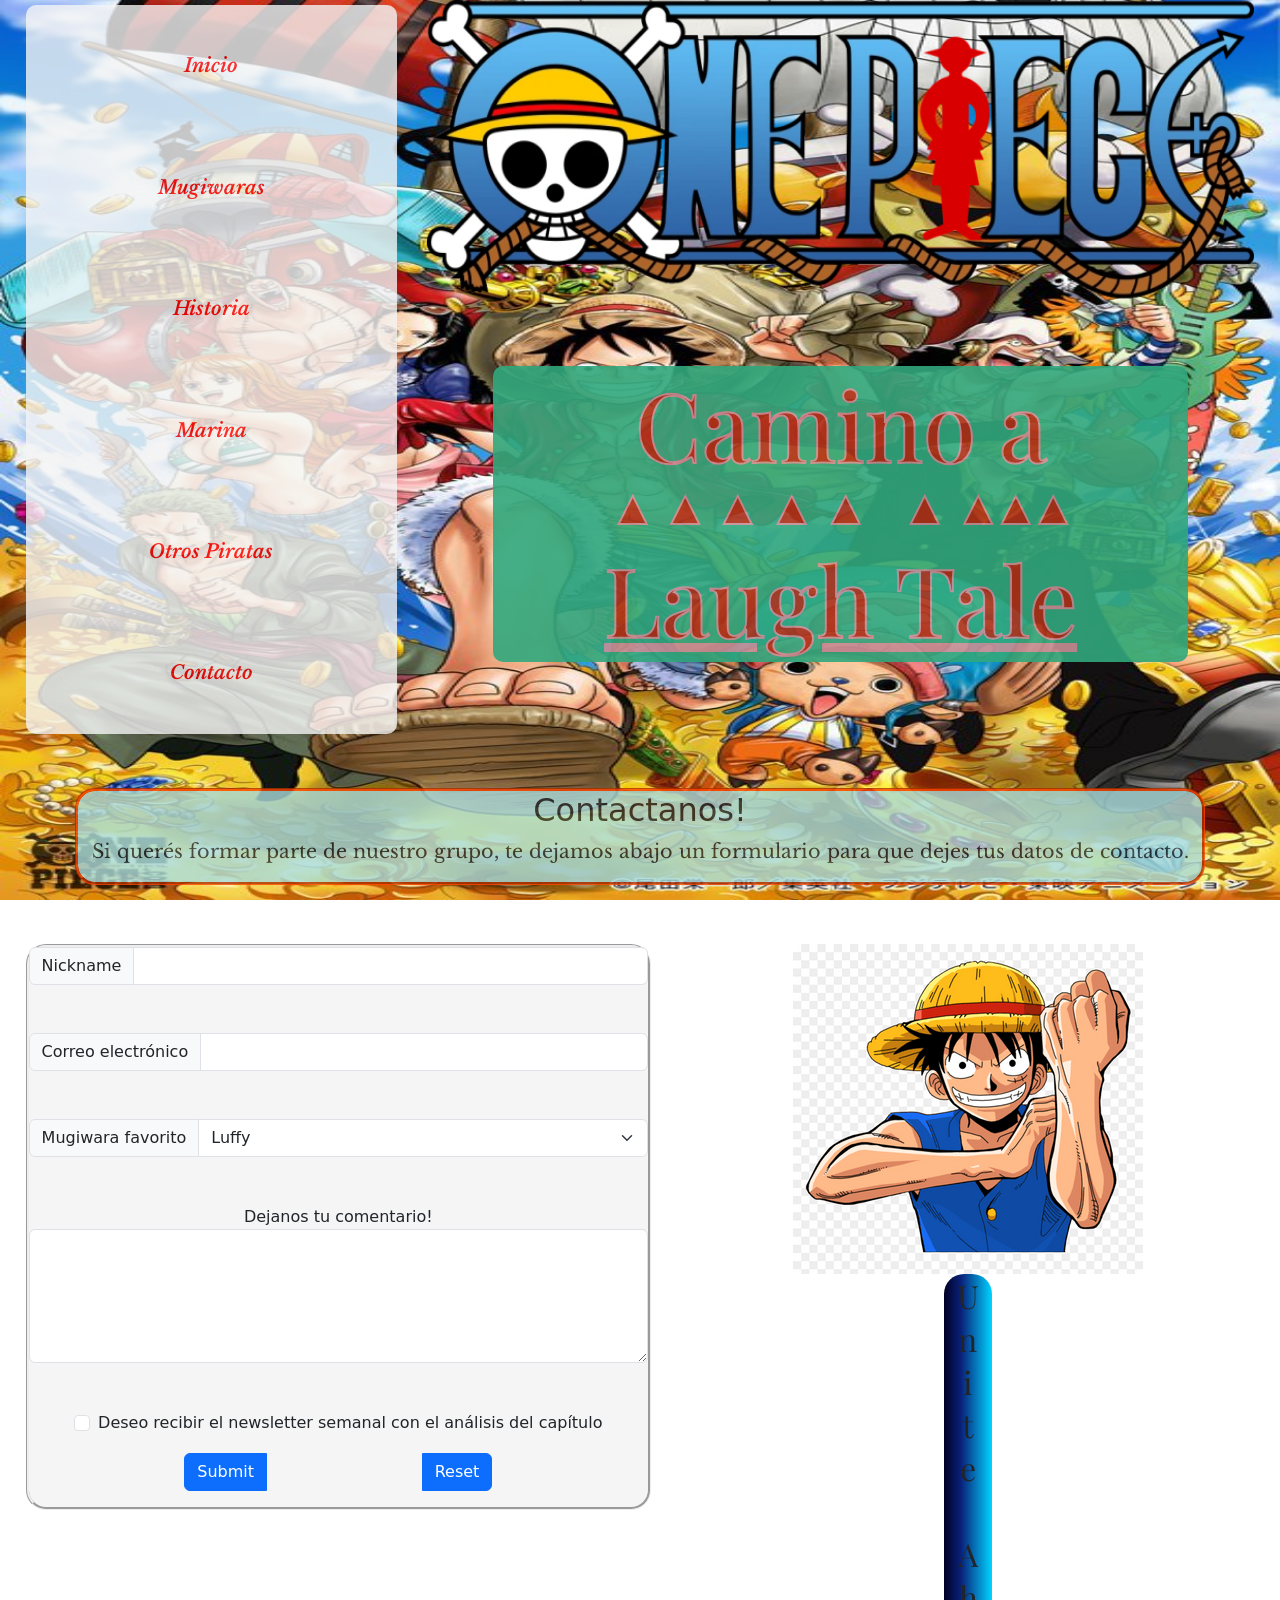
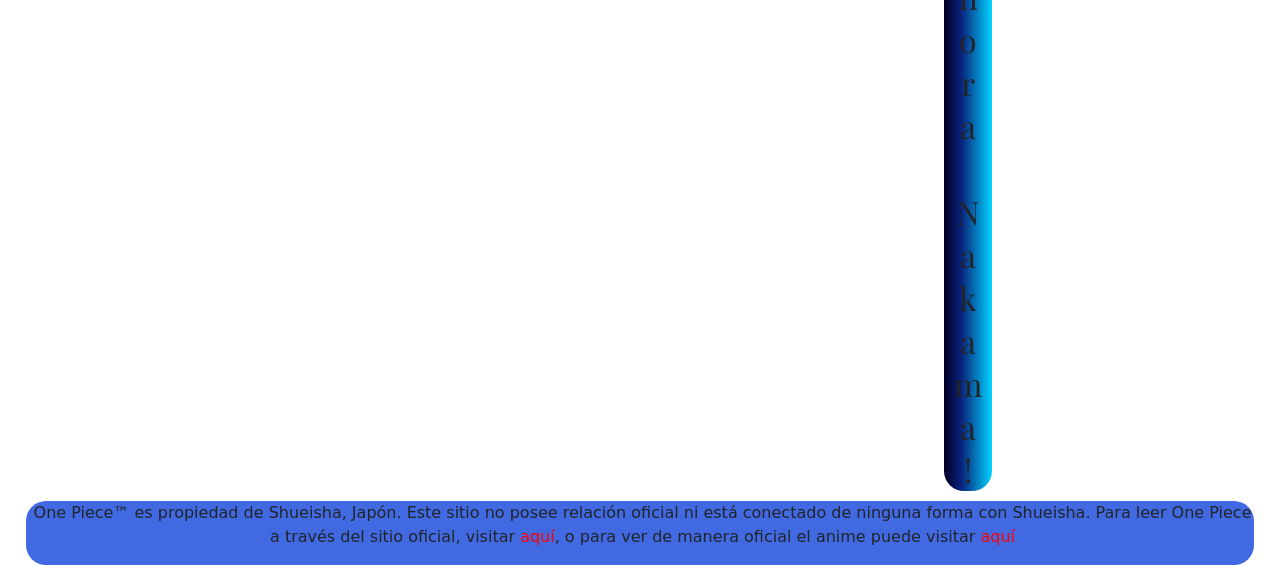
==== contacto.html @ ec2d16b1 "primer commit" ====
<!DOCTYPE html>
<html lang="en">

<head>
    <meta charset="UTF-8">
    <meta http-equiv="X-UA-Compatible" content="IE=edge">
    <meta name="viewport" content="width=device-width, initial-scale=1.0">
    <title>One Piece - Contacto</title>
    <!-- Link al CND de Bootstrap -->
    <!-- CSS only -->
    <link href="https://cdn.jsdelivr.net/npm/bootstrap@5.2.0/dist/css/bootstrap.min.css" rel="stylesheet"
        integrity="sha384-gH2yIJqKdNHPEq0n4Mqa/HGKIhSkIHeL5AyhkYV8i59U5AR6csBvApHHNl/vI1Bx" crossorigin="anonymous">
    <!-- Link al CSS -->
    <link rel="stylesheet" href="css/estilos.css">
    <!-- Fuentes de Google -->
    <link rel="preconnect" href="https://fonts.googleapis.com">
    <link rel="preconnect" href="https://fonts.gstatic.com" crossorigin>
    <link
        href="https://fonts.googleapis.com/css2?family=Libre+Baskerville&family=Playfair+Display:wght@800&display=swap"
        rel="stylesheet">
</head>

<body>
    <div class="wrapperContacto">

        <!-- Encabezado de la página con Banner/logo y botón que lleva al inicio -->

        <header>
            <a href="index.html"><img src="media/logo.webp" alt="meme" id="banner"></a>
            <h1 class="fuente4">Camino a <span>Laugh Tale</span></h1>
        </header>

        <!-- Menú principal que nos permite movernos entre las distintas páginas del sitio -->

        <nav>
            <ul class="navList">
                <li><a href="index.html">Inicio</a></li>
                <li><a href="mugiwaras.html">Mugiwaras</a></li>
                <li><a href="historia.html">Historia</a></li>
                <li><a href="Marina.html">Marina</a></li>
                <li><a href="otrosPiratas.html">Otros Piratas</a></li>
                <li><a href="contacto.html">Contacto</a></li>
            </ul>
        </nav>

        <div class="text-center titulo" id="contacto">
            <h2>Contactanos!</h2>
            <p class="fuente1">Si querés formar parte de nuestro grupo, te dejamos abajo un formulario para
                que dejes tus datos de contacto.
            </p>
        </div>

            <!-- Contenido principal de la página -->

        <main id="mainContacto">

            <!-- Formulario de contacto -->
            
            <form class="formulario text-center">
                <div class="input-group mb-5">
                    <span class="input-group-text" id="nickname">Nickname</span>
                    <input type="text" class="form-control" aria-label="Sizing example input"
                        aria-describedby="nickname">
                </div>

                <div class="input-group mb-5">
                    <span class="input-group-text" id="correo">Correo electrónico</span>
                    <input type="text" class="form-control" aria-label="Sizing example input"
                        aria-describedby="correo">
                </div>

                <div class="input-group mb-5">
                    <label class="input-group-text" for="inputGroupSelect01">Mugiwara favorito</label>
                    <select class="form-select" id="inputGroupSelect01">
                        <option selected>Luffy</option>
                        <option value="2">Nami</option>
                        <option value="3">Zoro</option>
                        <option value="4">Usopp</option>
                        <option value="5">Sanji</option>
                        <option value="6">Chopper</option>
                        <option value="7">Robin</option>
                        <option value="8">Franky</option>
                        <option value="9">Brook</option>
                        <option value="10">Jinbei</option>
                    </select>
                </div>
                <div class="form-group mb-5">
                    <label for="exampleFormControlTextarea1">Dejanos tu comentario!</label>
                    <textarea class="form-control" id="exampleFormControlTextarea1" rows="5"></textarea>
                </div>
                <div class="input-group mb-3 justify-content-center">
                    <div class="form-check">
                        <input class="form-check-input" type="checkbox" value="" id="flexCheckDefault">
                        <label class="form-check-label" for="flexCheckDefault">
                            Deseo recibir el newsletter semanal con el análisis del capítulo
                        </label>
                    </div>
                </div>
                <div class="input-group mb-3 d-flex justify-content-evenly">
                    <input class="btn btn-primary" type="submit" value="Submit">
                    <input class="btn btn-primary" type="reset" value="Reset">
                </div>
            </form>            
        </main>

        <!-- Contenido complementario - decorativo -->

        <aside>
            <img src="media/formImage.png" alt="FormImage">
            <p class="fuente2">Unite Ahora Nakama!</p>
        </aside>

            <!-- Footer con el disclaimer -->

            <footer>
                <p class="text-center">One Piece&#8482; es propiedad de Shueisha, Japón. Este sitio no posee relación oficial ni está
                    conectado de ninguna forma con
                    Shueisha. Para leer One Piece a través del sitio oficial, visitar <a
                        href="https://mangaplus.shueisha.co.jp/titles/200016" target="_blank">aquí</a>,
                    o para ver de manera oficial el anime puede visitar <a
                        href="https://www.crunchyroll.com/es/one-piece" target="_blank">aquí</a>
                </p>
            </footer>
        </div>

        <!-- JavaScript Bundle with Popper -->
        <script src="https://cdn.jsdelivr.net/npm/bootstrap@5.2.0/dist/js/bootstrap.bundle.min.js"
            integrity="sha384-A3rJD856KowSb7dwlZdYEkO39Gagi7vIsF0jrRAoQmDKKtQBHUuLZ9AsSv4jD4Xa"
            crossorigin="anonymous"></script>
</body>

</html>
---- css/estilos.css ----
* {
  box-sizing: border-box; }

a:link, a:visited, a:active {
  color: red;
  text-decoration: none; }

body {
  background: url(../media/site-background.png) no-repeat fixed center top;
  background-size: 100% 100%; }

/* Modificadores de texto */
.subtitulo {
  border-bottom: solid; }

.subtitulo2 {
  border-bottom: black double; }

.subtitulo3 {
  border-bottom: white solid;
  border-width: 5px; }

header {
  grid-area: header; }

nav {
  grid-area: navi; }

.titulo {
  grid-area: titulo; }

main {
  grid-area: main; }

aside, .openings {
  grid-area: aside;
  display: flex;
  flex-direction: column; }
  @media screen and (max-width: 630px) {
    aside, .openings {
      display: none; } }

footer {
  grid-area: footer; }

@keyframes animacionContacto {
  0% {
    background: #020024;
    background: linear-gradient(90deg, #020024 0%, #092079 35%, #00d4ff 100%); }
  20% {
    background: #002422;
    background: linear-gradient(90deg, #002422 0%, #00d4ff 0%, #090979 20%, #01b5ea 100%); }
  40% {
    background: #002422;
    background: linear-gradient(90deg, #002422 0%, #00d4ff 0%, #090979 40%, #01b5ea 100%); }
  60% {
    background: #002422;
    background: linear-gradient(90deg, #002422 0%, #00d4ff 0%, #090979 60%, #01b5ea 100%); }
  80% {
    background: #002422;
    background: linear-gradient(90deg, #002422 0%, #00d4ff 0%, #090979 80%, #01b5ea 100%); }
  100% {
    background: #002422;
    background: linear-gradient(90deg, #002422 0%, #00d4ff 0%, #090979 100%, #01b5ea 100%); } }

/* Fuentes de texto */
.fuente1 {
  font-family: Libre Baskerville, serif;
  font-size: larger; }

.fuente2 {
  font-family: "Playfair Display", serif;
  font-size: 200%;
  text-align: center; }

.fuente3 {
  font-family: Libre Baskerville, serif;
  font-size: smaller; }

.fuente4 {
  -webkit-text-stroke: 2px #C78F95;
  font-family: "Playfair Display", serif;
  font-size: 600%;
  color: #AD3319;
  text-align: center; }

.fuente5 {
  font-family: Libre Baskerville, serif;
  font-size: 20px;
  font-weight: 600;
  color: forestgreen; }

.fuente6 {
  font-family: Libre Baskerville, serif;
  font-size: larger;
  line-height: 50px;
  letter-spacing: 1px; }

.fuente7 {
  font-family: "Playfair Display", serif;
  font-size: 200%;
  text-align: center;
  text-decoration: underline; }

@media screen and (max-width: 768px) {
  .fuente1 {
    font-family: Libre Baskerville, serif;
    font-size: medium; }
  .fuente2 {
    font-size: 100%; }
  .fuente4 {
    font-size: 300%; }
  .fuente5 {
    font-size: 15px; }
  .fuente6 {
    font-size: medium;
    line-height: 25px;
    letter-spacing: 0.5px; }
  .fuente7 {
    font-size: 100%; } }

@media screen and (max-width: 531px) {
  .fuente1 {
    font-family: Libre Baskerville, serif;
    font-size: medium; }
  .fuente4 {
    font-size: 300%; }
  .fuente5 {
    font-size: 10px; }
  .fuente6 {
    font-size: small;
    line-height: 15px;
    letter-spacing: 0.25px; }
  .fuente7 {
    font-size: 100%; } }

#banner {
  width: 100%;
  height: 300px;
  animation-duration: 2s; }

h1 {
  margin: 8%;
  background-color: #31A87D;
  opacity: 90%;
  border-radius: 10px; }
  h1 span {
    text-emphasis: triangle;
    text-decoration: solid underline; }

@media screen and (max-width: 768px) {
  #banner {
    height: 150px; }
  h1 {
    margin: 20px; } }

@media screen and (max-width: 531px) {
  #banner {
    height: 100px; }
  h1 {
    margin: 10px; } }

.navList {
  height: 100%;
  align-items: center;
  margin: 5px 0;
  background-color: whitesmoke;
  display: grid;
  grid-template-rows: 1fr 1fr 1fr 1fr 1fr 1fr;
  list-style: none;
  opacity: 80%;
  border-radius: 10px;
  padding: 0; }
  .navList li {
    text-align: center;
    padding: 10px 20px;
    font-weight: 600;
    font-style: italic;
    font-family: Libre Baskerville, serif;
    font-size: larger;
    border-width: 5px;
    margin: 0;
    transition-duration: 0.5s;
    border-radius: 20px; }
    .navList li:hover {
      background-color: #14c8dc;
      transform: scale(1.2);
      opacity: 100%; }

@media screen and (max-width: 935px) {
  /* modificador del Nav */
  .navList {
    margin: 0; } }

@media screen and (max-width: 768px) {
  .navList {
    height: auto;
    margin-left: 12%;
    margin-right: 11%;
    justify-items: center;
    align-items: center;
    justify-content: center;
    align-content: center; }
    .navList li {
      padding: 5px 10px;
      font-size: larger; } }

@media screen and (max-width: 630px) {
  .navList {
    grid-template-columns: 1fr 1fr 1fr;
    grid-template-rows: 1fr 1fr; }
  .bootNav {
    min-width: 280px;
    margin-left: 0;
    margin-right: 0; } }

@media screen and (max-width: 531px) {
  .navList {
    grid-template-columns: 1fr 1fr;
    grid-template-rows: 1fr 1fr fr; }
    .navList li {
      font-size: smaller; } }

.titulo {
  margin: 4%;
  border-radius: 20px;
  border-style: groove;
  background-color: #a8dada;
  border-color: orangered;
  opacity: 80%; }

.wrapperIndex, .wrapperContacto {
  padding: 0 2%;
  display: grid;
  grid-template-areas: "navi header header" "navi header header" "navi header header" "car car car" "car car car" "titulo titulo titulo" "main main aside" "main main aside" "footer footer footer";
  gap: 10px 30px; }

.fuenteCar {
  color: blue;
  background-color: whitesmoke;
  opacity: 90%;
  border-radius: 20px; }

.widthCar {
  width: 100%;
  max-height: 673px; }

#sinopsis {
  margin: 6% 6%;
  background-color: whitesmoke;
  border-style: double;
  border-color: orange;
  border-width: 10px;
  border-radius: 20px; }

.openings {
  margin: auto;
  background-color: black;
  color: white;
  text-align: center; }

@media screen and (max-width: 935px) {
  .wrapperIndex, .wrapperContacto {
    grid-template-areas: "navi header header header" "car car car car" "titulo titulo titulo titulo"             "main main main main" "aside aside aside aside" "footer footer footer footer"; }
  .widthCar {
    width: 100%;
    max-height: 400px; } }

@media screen and (max-width: 630px) {
  .wrapperIndex, .wrapperContacto {
    grid-template-areas: "header" "navi" "titulo" "main"        "footer"; } }

@media screen and (max-width: 531px) {
  #sinopsis {
    margin: 0; } }

#mugis p span {
  text-decoration: underline; }

.mugiCard {
  font-family: Libre Baskerville, serif;
  background-color: black;
  border-radius: 20px;
  color: white;
  border-color: white;
  border-style: solid;
  width: 18rem; }
  .mugiCard img {
    border-radius: 20px;
    margin: 0; }

#construccion {
  margin: 4%;
  border-radius: 20px;
  border-style: groove;
  background-color: whitesmoke;
  align-items: center; }
  #construccion img {
    height: 100px;
    min-width: 100px;
    border-radius: 20px; }

@media screen and (max-width: 768px) {
  .mainH {
    height: 500px; } }

#listaRangos {
  background-color: whitesmoke;
  border-style: double;
  border-color: powderblue;
  border-width: 10px;
  border-radius: 20px; }

#marines {
  margin: 10% 8%;
  background-color: whitesmoke;
  border-style: double;
  border-color: powderblue;
  border-width: 10px;
  border-radius: 20px; }

#rangosMarine {
  width: 100%; }

.marineBtn {
  min-height: 120px; }

.marineCard {
  width: 280px; }

.marineList div {
  min-width: 280px; }

.yonkoIntro, #yonko2, #shichibukai {
  margin: 4%;
  padding: 10px;
  border-radius: 20px;
  background-color: black;
  color: white; }

#yonko2 {
  border: orange double; }
  #yonko2 div {
    padding: 5%; }
    #yonko2 div img {
      max-width: 100%;
      border-radius: 20px; }

.estiloFlexColumn {
  display: flex;
  flex-direction: column; }

.accordion img {
  max-width: 260px; }

.wrapperContacto {
  grid-template-areas: "navi header header" "navi header header" "navi header header" "titulo titulo titulo" "main main aside" "main main aside" "footer footer footer"; }
  .wrapperContacto aside, .wrapperContacto .openings {
    align-items: center; }
    .wrapperContacto aside p, .wrapperContacto .openings p {
      margin: 0;
      border-radius: 20px;
      background: #020024;
      background: linear-gradient(90deg, #020024 0%, #092079 35%, #00d4ff 100%);
      writing-mode: vertical-lr;
      text-orientation: upright;
      width: fit-content;
      animation-iteration-count: infinite;
      animation-duration: .5s;
      animation-name: animacionContacto; }

#mainContacto {
  margin: 0; }

.formulario {
  background-color: whitesmoke;
  border-radius: 20px;
  border-style: groove; }

@media screen and (max-width: 935px) {
  .wrapperContacto {
    grid-template-areas: "navi header header" "navi header header" "navi header header" "titulo titulo titulo" "main main main" "aside aside aside" "footer footer footer"; }
    .wrapperContacto aside, .wrapperContacto .openings {
      flex-direction: row;
      justify-content: space-evenly; }
      .wrapperContacto aside img, .wrapperContacto .openings img {
        width: 250px; }
      .wrapperContacto aside p, .wrapperContacto .openings p {
        writing-mode: inherit;
        width: max-content;
        background: #020024;
        background: linear-gradient(180deg, #020024 0%, #092079 35%, #00d4ff 100%);
        font-size: 200%; } }

@media screen and (max-width: 630px) {
  .wrapperContacto {
    grid-template-areas: "header" "navi" "titulo" "main"        "footer"; } }

footer {
  display: flex;
  align-items: center;
  width: 100%;
  background-color: royalblue;
  border-radius: 20px; }
  footer p {
    padding-left: 5px; }

.footerH {
  position: absolute; }
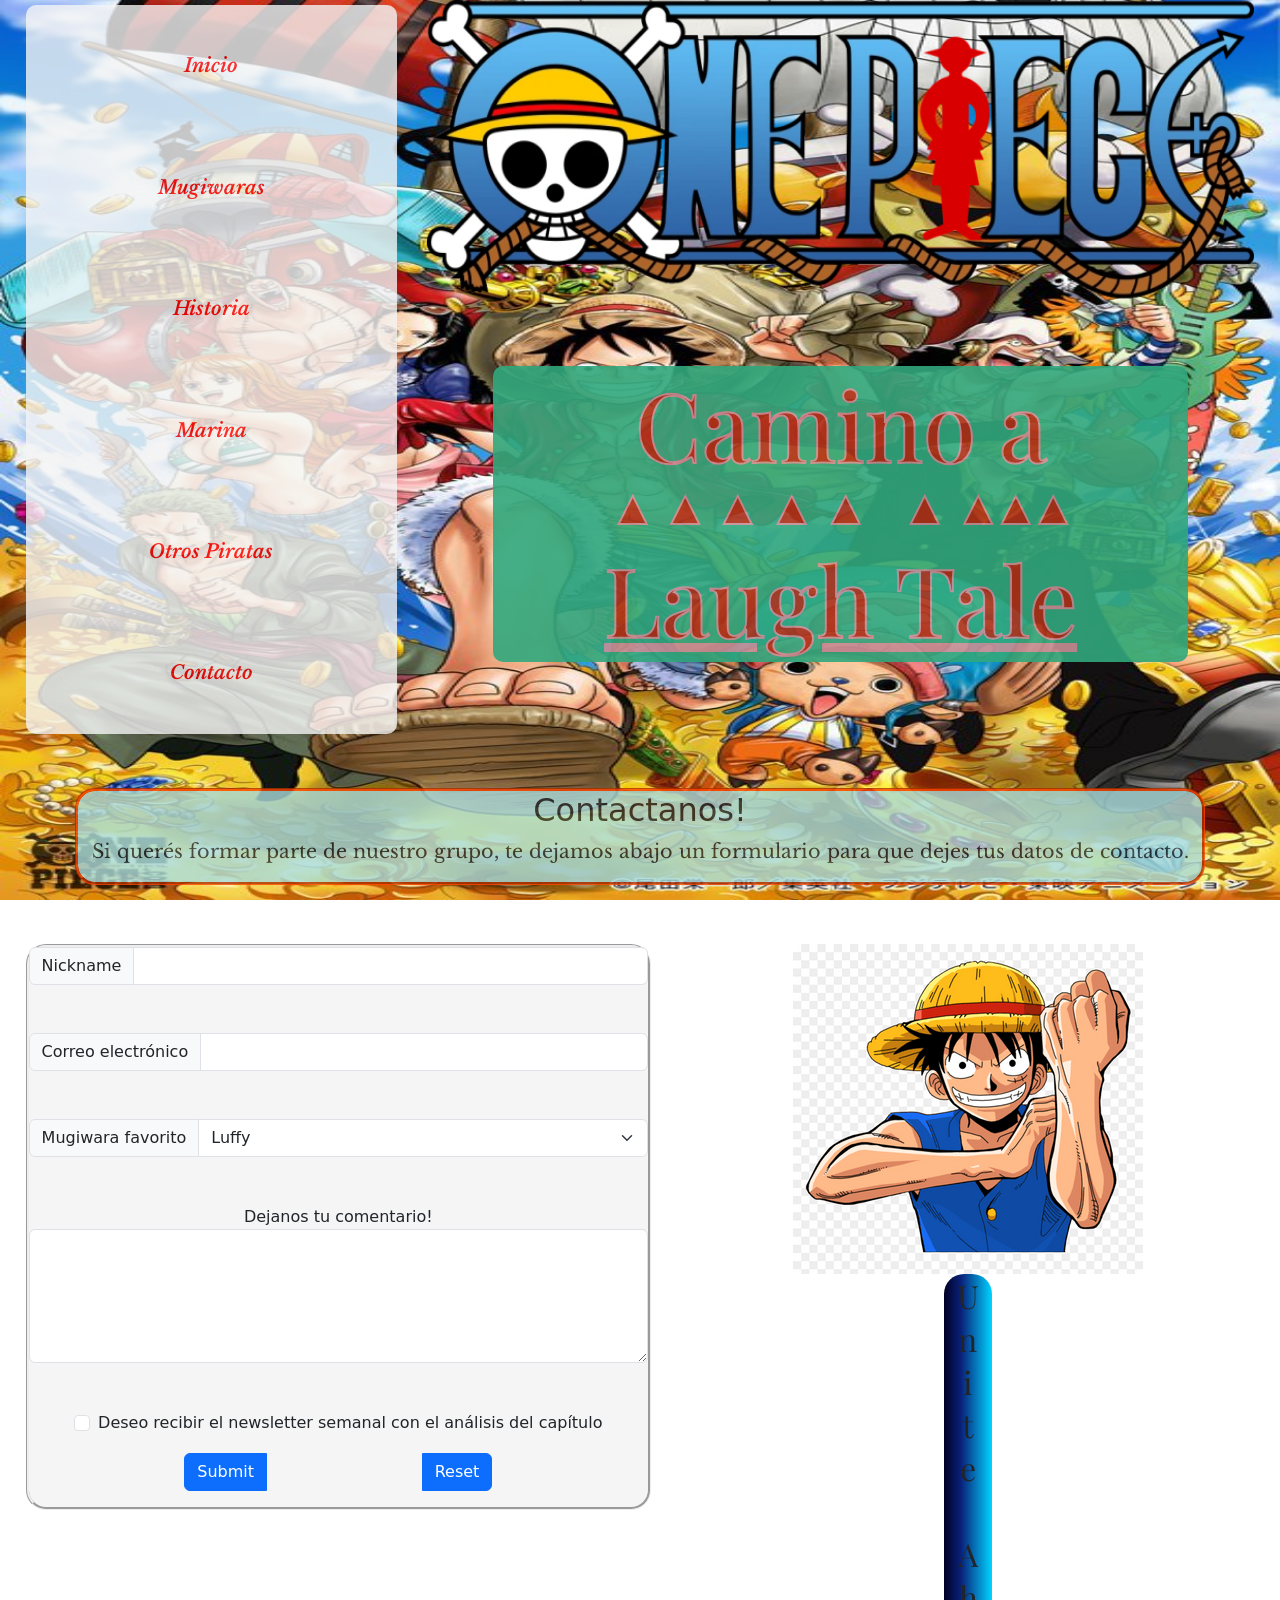
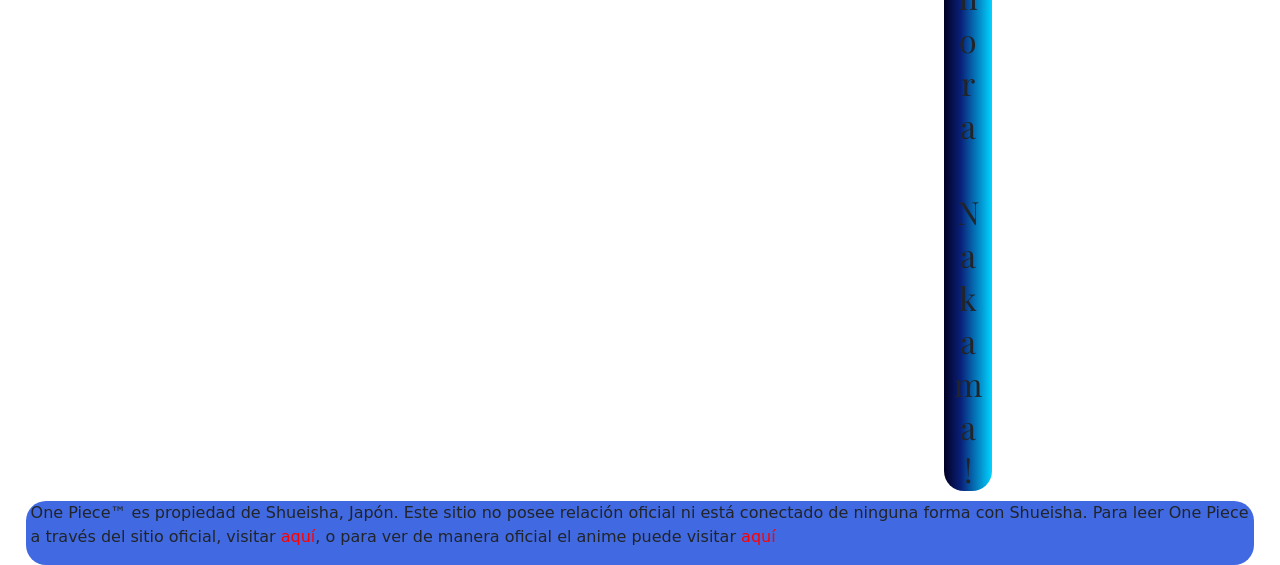
==== commit 2dadc405: "se agregó mapa con colores de fuente y se agregaron las clases al html" ====
--- a/contacto.html
+++ b/contacto.html
@@ -27,19 +27,19 @@
 
         <header>
             <a href="index.html"><img src="media/logo.webp" alt="meme" id="banner"></a>
-            <h1 class="fuente4">Camino a <span>Laugh Tale</span></h1>
+            <h1 class="fuente4 colorTexto--nombrePag">Camino a <span>Laugh Tale</span></h1>
         </header>
 
         <!-- Menú principal que nos permite movernos entre las distintas páginas del sitio -->
 
         <nav>
             <ul class="navList">
-                <li><a href="index.html">Inicio</a></li>
-                <li><a href="mugiwaras.html">Mugiwaras</a></li>
-                <li><a href="historia.html">Historia</a></li>
-                <li><a href="Marina.html">Marina</a></li>
-                <li><a href="otrosPiratas.html">Otros Piratas</a></li>
-                <li><a href="contacto.html">Contacto</a></li>
+                <li><a href="index.html" class="colorTexto--links">Inicio</a></li>
+                <li><a href="mugiwaras.html" class="colorTexto--links">Mugiwaras</a></li>
+                <li><a href="historia.html" class="colorTexto--links">Historia</a></li>
+                <li><a href="marina.html" class="colorTexto--links">Marina</a></li>
+                <li><a href="otrosPiratas.html" class="colorTexto--links">Otros Piratas</a></li>
+                <li><a href="contacto.html" class="colorTexto--links">Contacto</a></li>
             </ul>
         </nav>
 
@@ -113,12 +113,12 @@
             <!-- Footer con el disclaimer -->
 
             <footer>
-                <p class="text-center">One Piece&#8482; es propiedad de Shueisha, Japón. Este sitio no posee relación oficial ni está
-                    conectado de ninguna forma con
+                <p>One Piece&#8482; es propiedad de Shueisha, Japón. Este sitio no posee relación oficial ni está conectado de
+                    ninguna forma con
                     Shueisha. Para leer One Piece a través del sitio oficial, visitar <a
-                        href="https://mangaplus.shueisha.co.jp/titles/200016" target="_blank">aquí</a>,
-                    o para ver de manera oficial el anime puede visitar <a
-                        href="https://www.crunchyroll.com/es/one-piece" target="_blank">aquí</a>
+                        href="https://mangaplus.shueisha.co.jp/titles/200016"  class="colorTexto--links" target="_blank">aquí</a>,
+                    o para ver de manera oficial el anime puede visitar <a href="https://www.crunchyroll.com/es/one-piece" class="colorTexto--links"
+                        target="_blank">aquí</a>
                 </p>
             </footer>
         </div>
--- a/css/estilos.css
+++ b/css/estilos.css
@@ -1,8 +1,19 @@
+.colorTexto--links {
+  color: red; }
+
+.colorTexto--carrousel {
+  color: blue; }
+
+.colorTexto--nombrePag {
+  color: #AD3319; }
+
+.colorTexto--verde {
+  color: forestgreen; }
+
 * {
   box-sizing: border-box; }
 
 a:link, a:visited, a:active {
-  color: red;
   text-decoration: none; }
 
 body {
@@ -81,14 +92,12 @@
   -webkit-text-stroke: 2px #C78F95;
   font-family: "Playfair Display", serif;
   font-size: 600%;
-  color: #AD3319;
   text-align: center; }
 
 .fuente5 {
   font-family: Libre Baskerville, serif;
   font-size: 20px;
-  font-weight: 600;
-  color: forestgreen; }
+  font-weight: 600; }
 
 .fuente6 {
   font-family: Libre Baskerville, serif;
@@ -244,7 +253,6 @@
   gap: 10px 30px; }
 
 .fuenteCar {
-  color: blue;
   background-color: whitesmoke;
   opacity: 90%;
   border-radius: 20px; }
